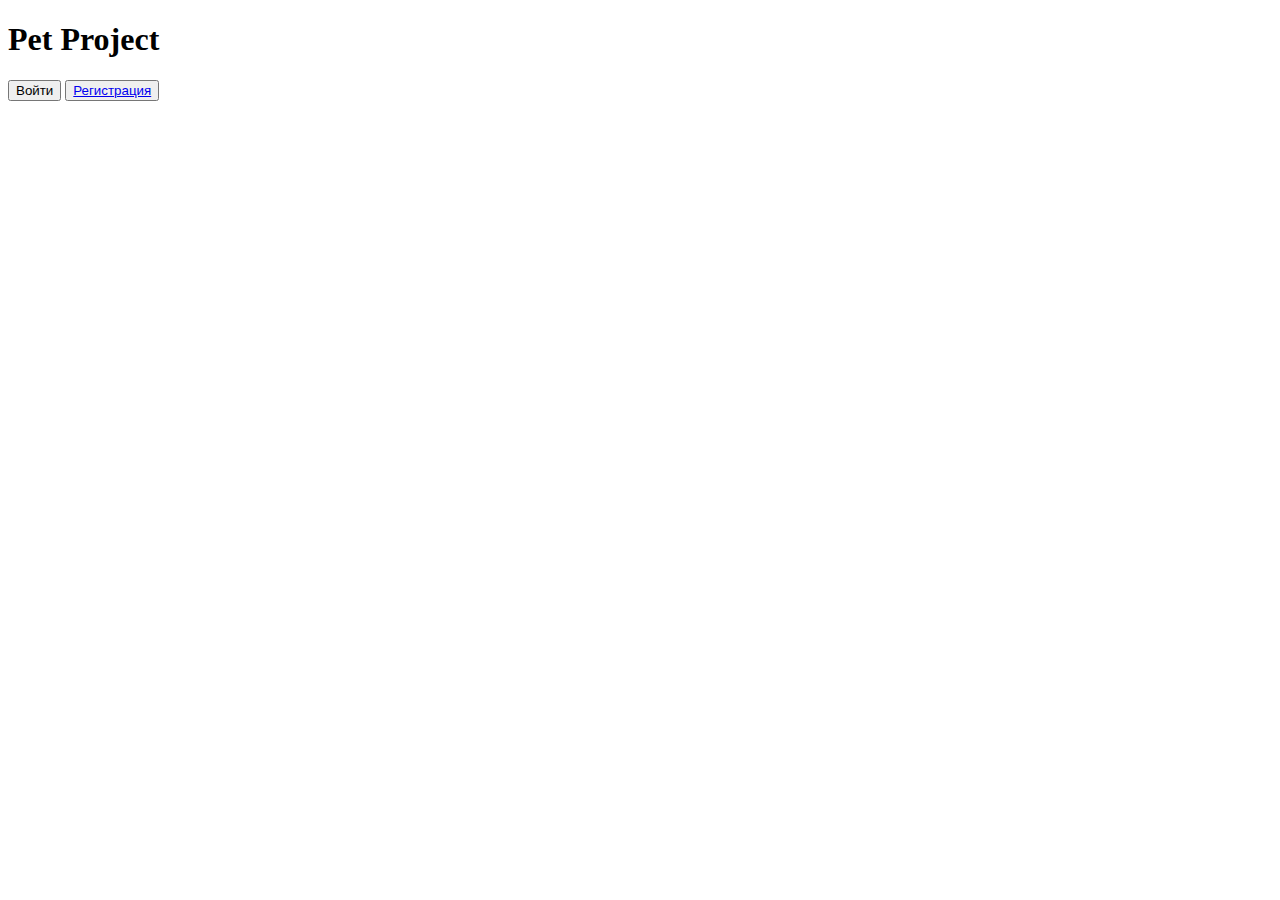
==== src/main/resources/templates/index.html @ cbd3f681 "First commit" ====
<!DOCTYPE html>
<html lang="en">
<head>
    <meta charset="UTF-8">
    <title>Авторизация</title>
</head>
<body>
<h1>Pet Project</h1>
<button>Войти</button>
<button><a href="http://localhost:8080/registrationForm">Регистрация</a></button>
</body>
</html>
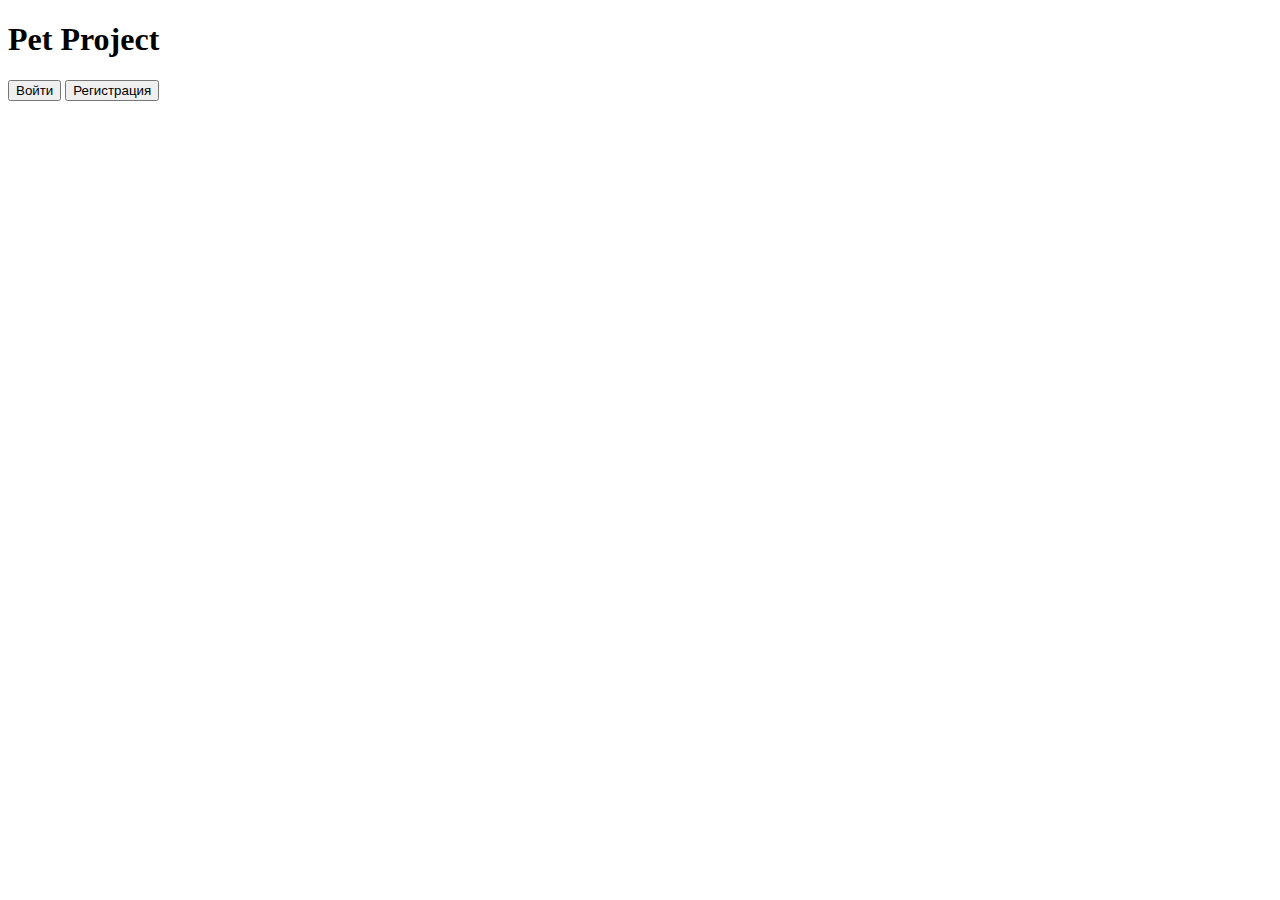
==== commit a58f5edc: "added spring security" ====
--- a/src/main/resources/templates/index.html
+++ b/src/main/resources/templates/index.html
@@ -1,12 +1,12 @@
 <!DOCTYPE html>
-<html lang="en">
+<html lang="en" xmlns:th="http://www.thymeleaf.org">
 <head>
     <meta charset="UTF-8">
     <title>Авторизация</title>
 </head>
 <body>
 <h1>Pet Project</h1>
-<button>Войти</button>
-<button><a href="http://localhost:8080/registrationForm">Регистрация</a></button>
+<button><a th:href="@{/login}">Войти</a></button>
+<button><a th:href="@{/registrationForm}">Регистрация</a></button>
 </body>
 </html>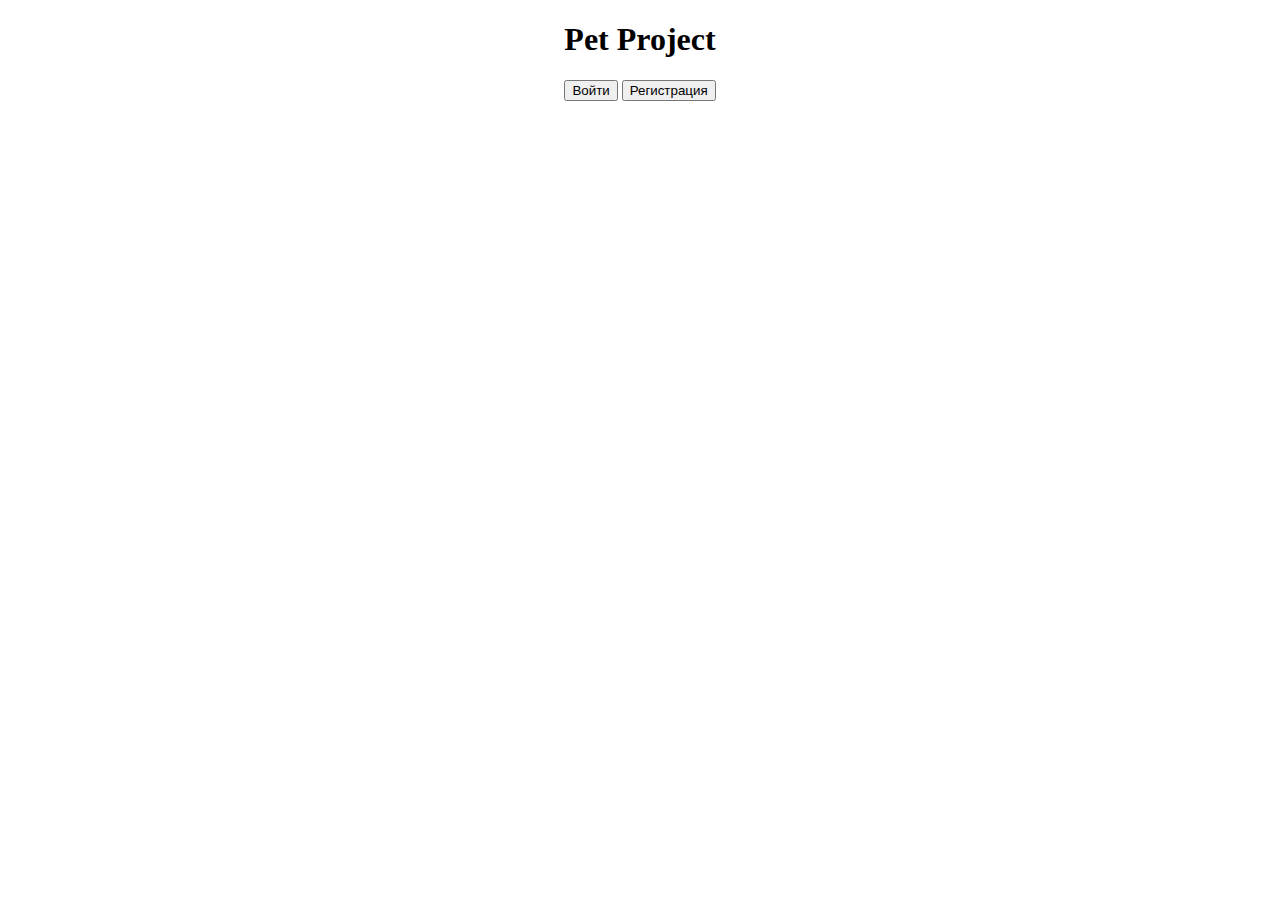
==== commit 97117933: "added comparasion between passwords when updating" ====
--- a/src/main/resources/templates/index.html
+++ b/src/main/resources/templates/index.html
@@ -5,8 +5,10 @@
     <title>Авторизация</title>
 </head>
 <body>
+<div style="text-align:center">
 <h1>Pet Project</h1>
 <button><a th:href="@{/login}">Войти</a></button>
 <button><a th:href="@{/registrationForm}">Регистрация</a></button>
+</div>
 </body>
 </html>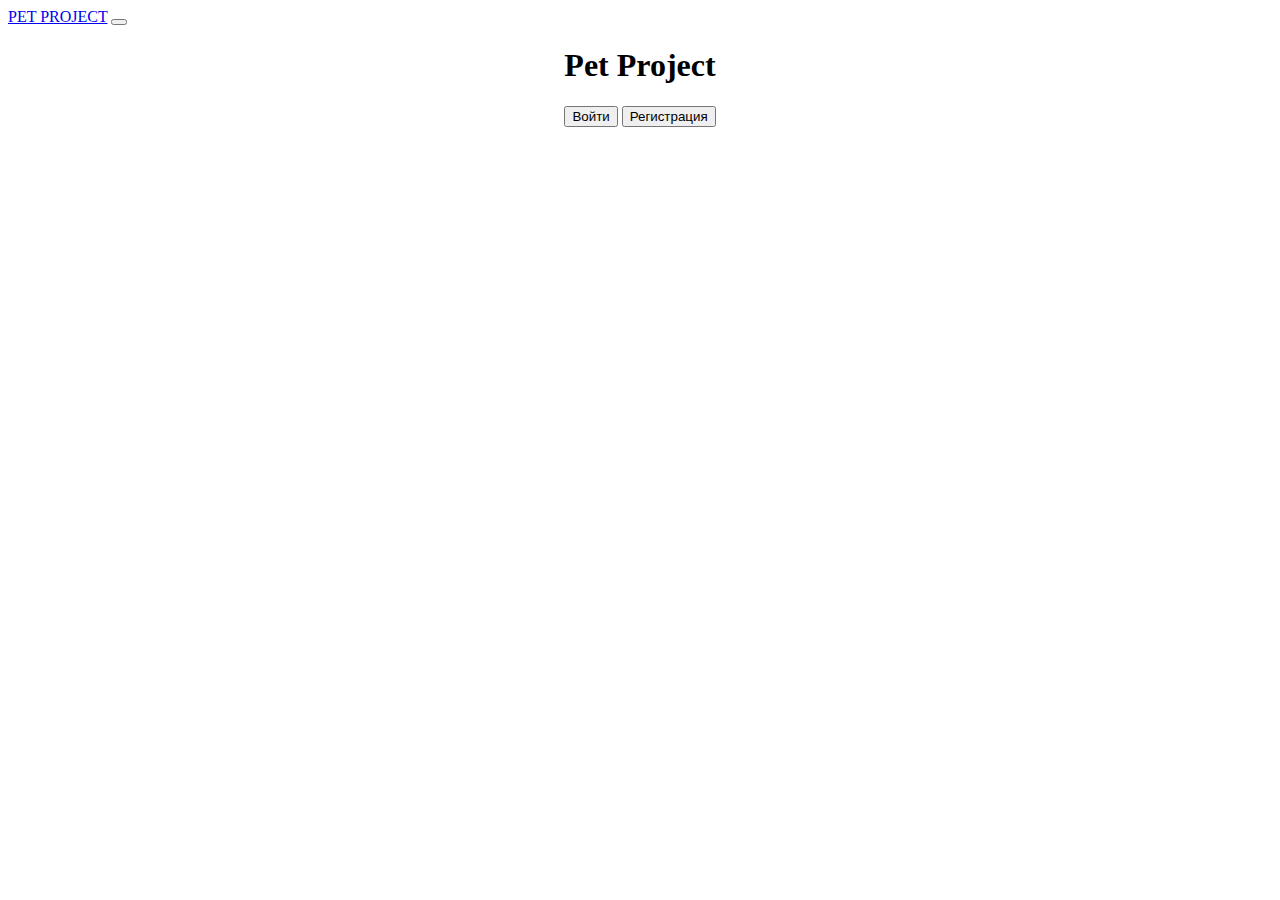
==== commit e64792d8: "nice bootstrap and other adjustments" ====
--- a/src/main/resources/templates/index.html
+++ b/src/main/resources/templates/index.html
@@ -3,9 +3,24 @@
 <head>
     <meta charset="UTF-8">
     <title>Авторизация</title>
+    <meta name="viewport" content="width=device-width, initial-scale=1">
+    <link href="https://cdn.jsdelivr.net/npm/bootstrap@5.1.3/dist/css/bootstrap.min.css" rel="stylesheet"
+          integrity="sha384-1BmE4kWBq78iYhFldvKuhfTAU6auU8tT94WrHftjDbrCEXSU1oBoqyl2QvZ6jIW3" crossorigin="anonymous">
+    <script src="https://cdn.jsdelivr.net/npm/bootstrap@5.1.3/dist/js/bootstrap.bundle.min.js"
+            integrity="sha384-ka7Sk0Gln4gmtz2MlQnikT1wXgYsOg+OMhuP+IlRH9sENBO0LRn5q+8nbTov4+1p" crossorigin="anonymous"></script>
 </head>
 <body>
-<div style="text-align:center">
+<nav class="navbar navbar-expand-md navbar-dark bg-dark">
+    <div class="container-fluid">
+        <div class="mx-auto order-0">
+            <a class="navbar-brand mx-auto" href="#">PET PROJECT</a>
+            <button class="navbar-toggler" type="button" data-bs-toggle="collapse" data-bs-target=".dual-collapse2">
+                <span class="navbar-toggler-icon"></span>
+            </button>
+        </div>
+    </div>
+</nav>
+<div style="text-align:center" class="container-fluid">
 <h1>Pet Project</h1>
 <button><a th:href="@{/login}">Войти</a></button>
 <button><a th:href="@{/registrationForm}">Регистрация</a></button>
